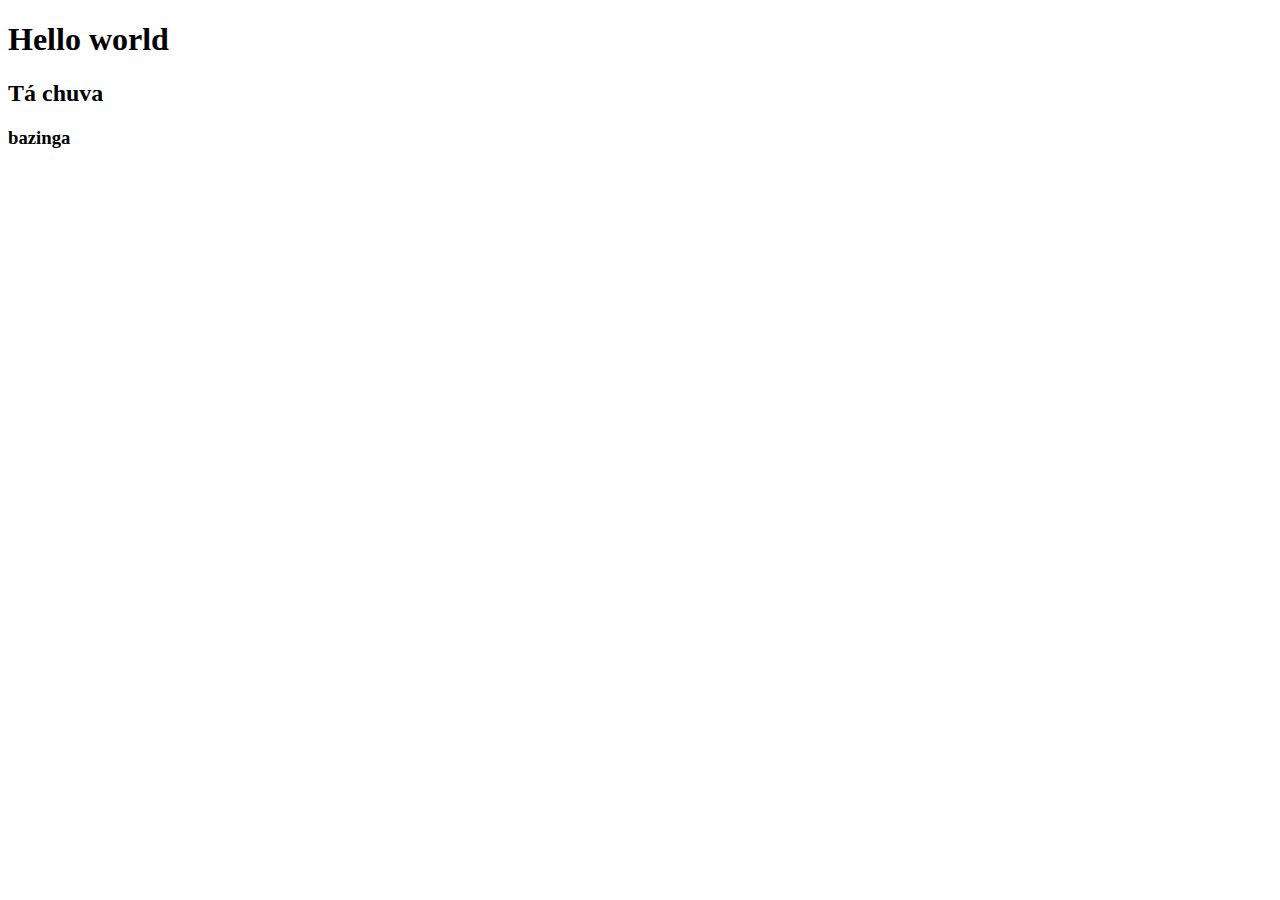
==== html/Index.html @ c0d416aa "u" ====
<!DOCTYPE html>
<html lang="en">
<head>
    <meta charset="UTF-8">
    <meta http-equiv="X-UA-Compatible" content="IE=edge">
    <meta name="viewport" content="width=device-width, initial-scale=1.0">
    <title>Hello World</title>
</head>
<body>
    <h1>Hello world</h1>
    <h2>Tá chuva</h2>
    <h3>bazinga</h3>
</body>
</html>
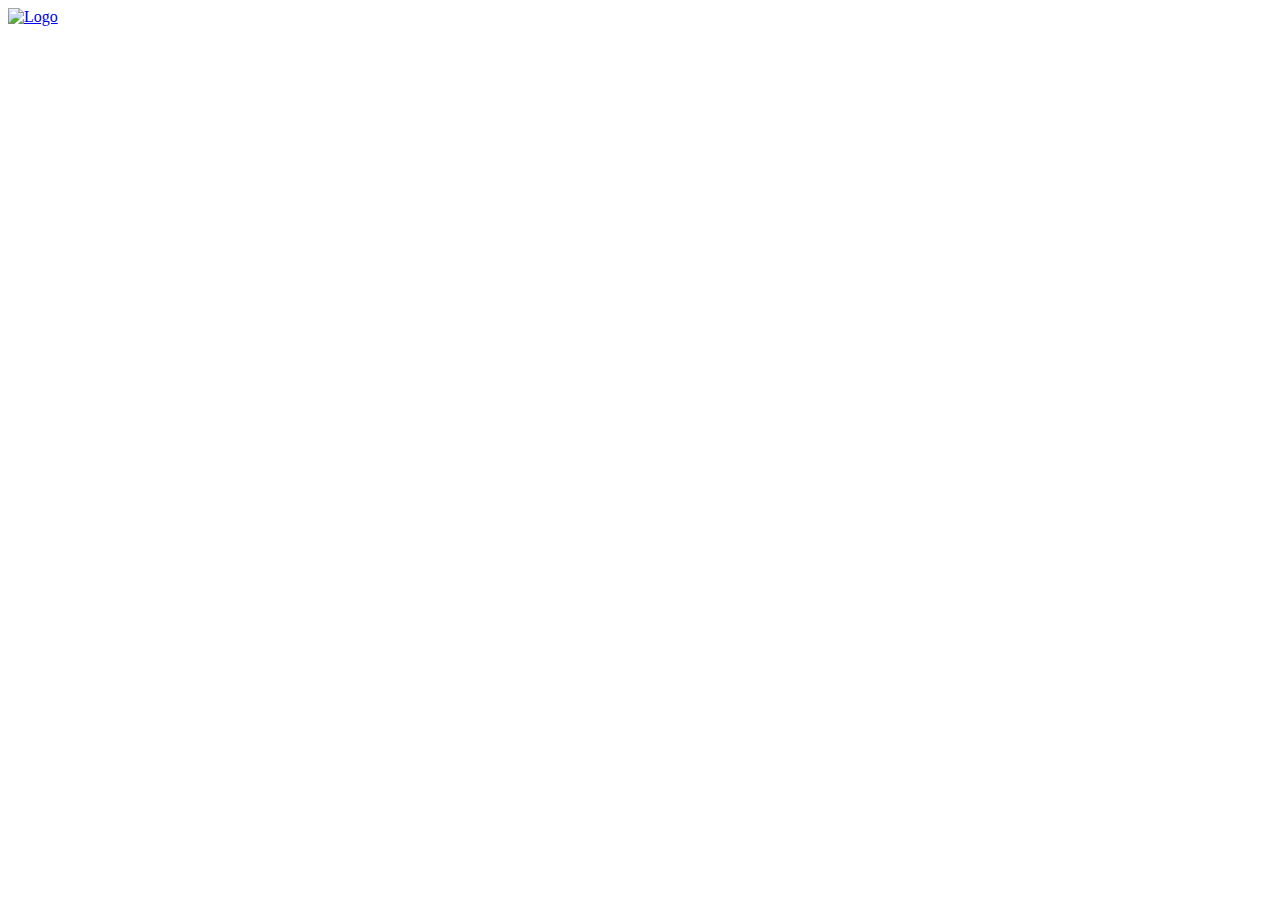
==== commit 24d4b239: "Merge branch 'main' of https://github.com/DiogoEstevess/Projeto-PWC" ====
--- a/html/Index.html
+++ b/html/Index.html
@@ -5,10 +5,11 @@
     <meta http-equiv="X-UA-Compatible" content="IE=edge">
     <meta name="viewport" content="width=device-width, initial-scale=1.0">
     <title>Hello World</title>
+    <link rel="stylesheet" href="../css/Bonito.css">
 </head>
 <body>
-    <h1>Hello world</h1>
-    <h2>Tá chuva</h2>
-    <h3>bazinga</h3>
+    <a href="../css/Bonito.css">
+        <img src="../imgs/icon.png" alt="Logo">
+    </a>
 </body>
 </html>--- a/css/Bonito.css
+++ b/css/Bonito.css
@@ -0,0 +1 @@
+iç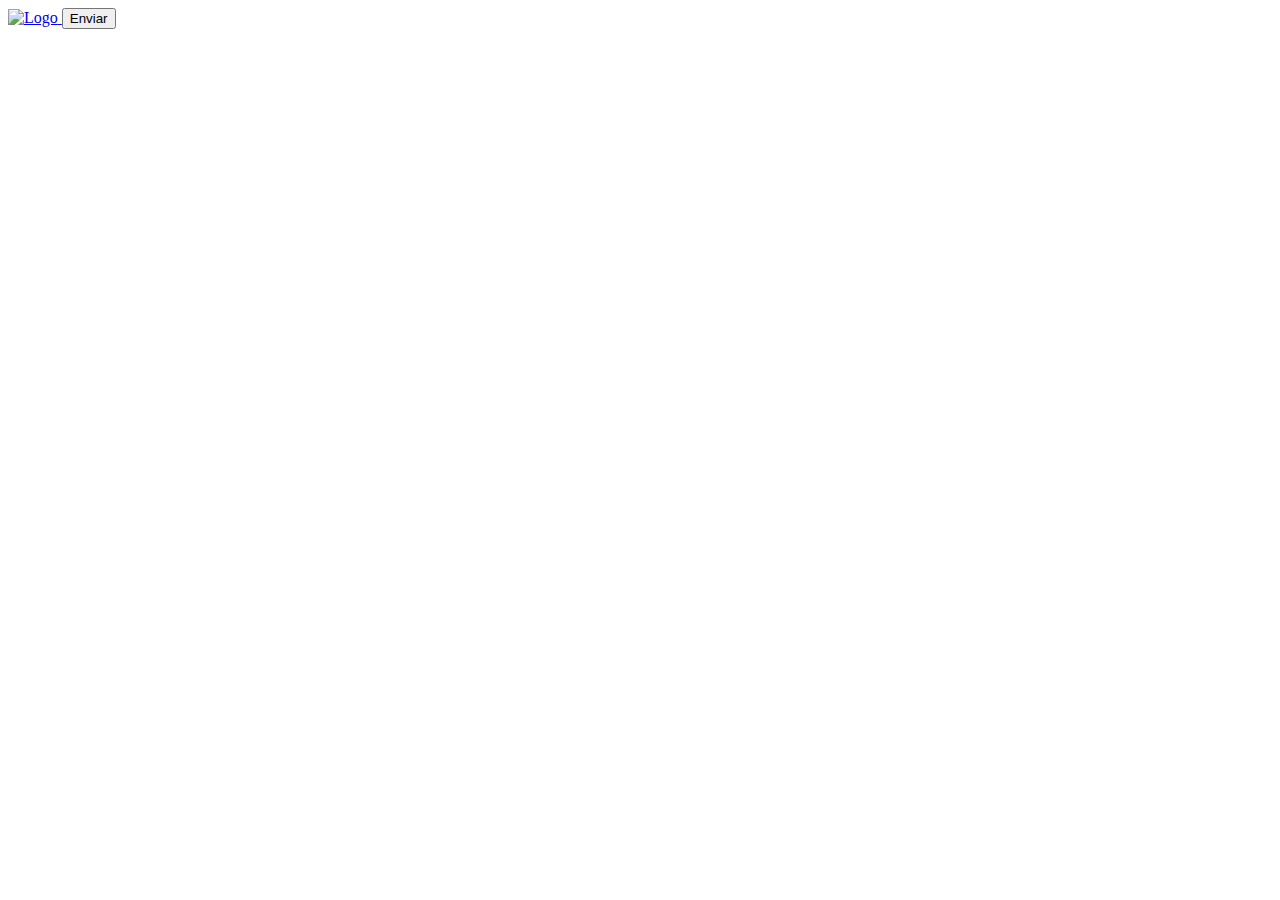
==== commit dc94b80f: "Update Index.html" ====
--- a/html/Index.html
+++ b/html/Index.html
@@ -1,15 +1,22 @@
 <!DOCTYPE html>
 <html lang="en">
+
 <head>
     <meta charset="UTF-8">
     <meta http-equiv="X-UA-Compatible" content="IE=edge">
     <meta name="viewport" content="width=device-width, initial-scale=1.0">
     <title>Hello World</title>
-    <link rel="stylesheet" href="../css/Bonito.css">
+    <link rel="stylesheet" href="../css/bonito.css">
 </head>
+
 <body>
-    <a href="../css/Bonito.css">
-        <img src="../imgs/icon.png" alt="Logo">
-    </a>
+    <div>
+        <a href="index.html">
+            <img src="../imgs/icon.png" alt="Logo">
+        </a>
+        <button>Enviar</button>
+    </div>
+
 </body>
+
 </html>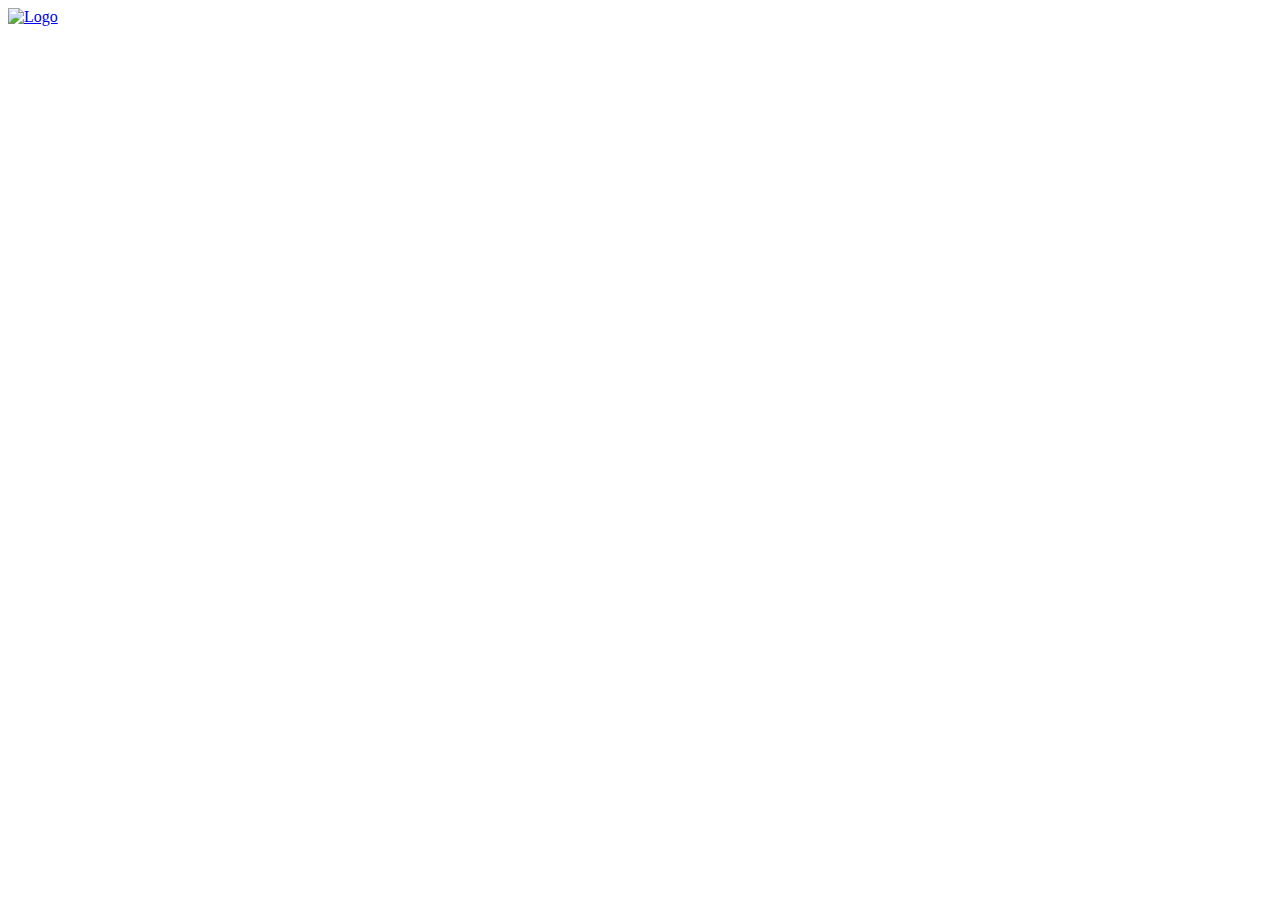
==== commit 32dbe935: "Update Index.html" ====
--- a/html/Index.html
+++ b/html/Index.html
@@ -5,18 +5,14 @@
     <meta charset="UTF-8">
     <meta http-equiv="X-UA-Compatible" content="IE=edge">
     <meta name="viewport" content="width=device-width, initial-scale=1.0">
-    <title>Hello World</title>
-    <link rel="stylesheet" href="../css/bonito.css">
+    <title>Index</title>
+    <link rel="stylesheet" href="../css/estilos.css">
 </head>
 
 <body>
-    <div>
-        <a href="index.html">
-            <img src="../imgs/icon.png" alt="Logo">
-        </a>
-        <button>Enviar</button>
-    </div>
-
+    <a href="../css/estilos.css">
+        <img src="../imgs/icon.png" alt="Logo">
+    </a>
 </body>
 
 </html>